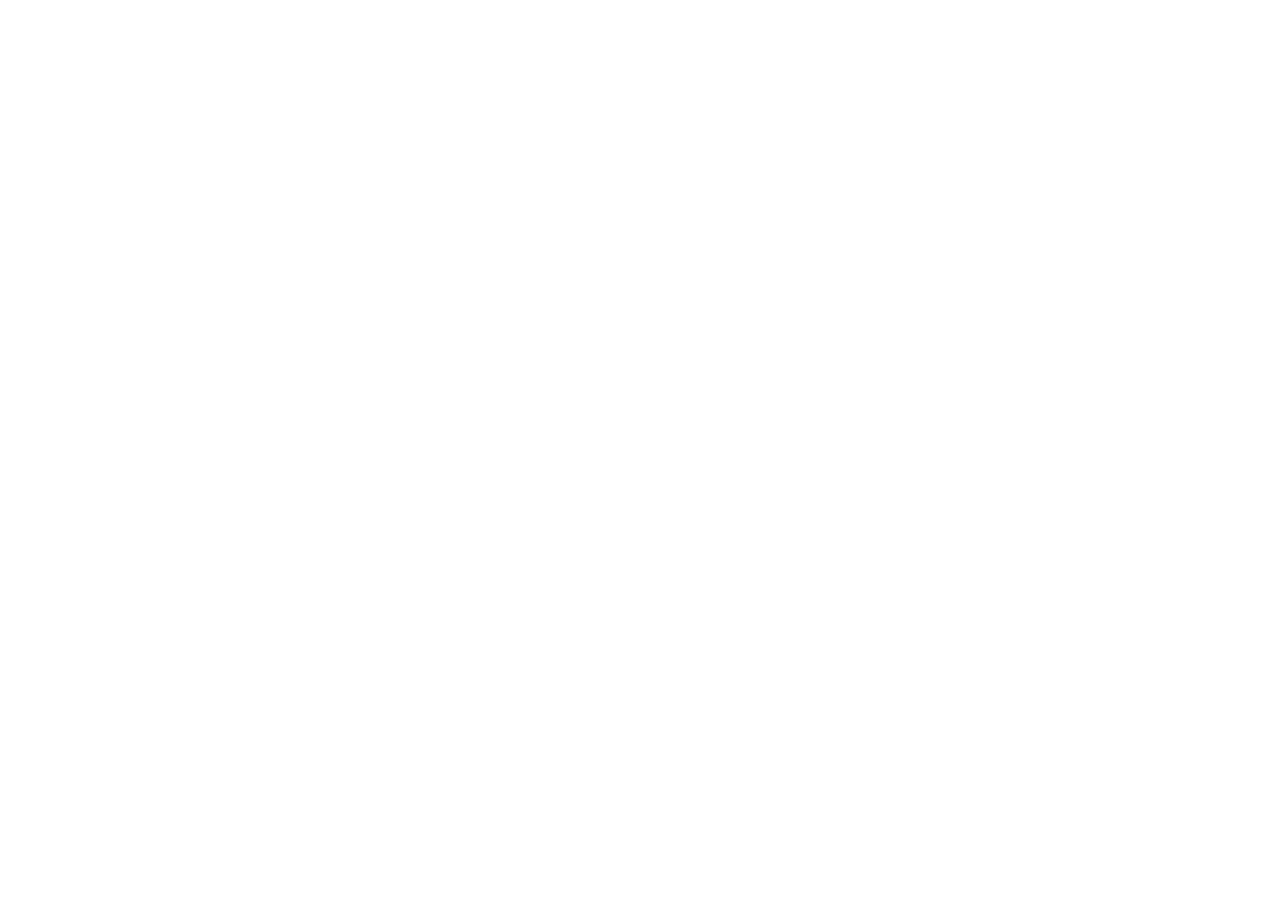
==== index.html @ f959beba "commit inicial" ====
<!DOCTYPE html>
<html lang="en">
    <head>
        <meta charset="utf-8">
        <meta name="Sudoku game" content="Html Sudoku grid">
        <meta name="viewport" content="width=device-width, initial-scale=1">
        <title>Sudoku</title>
        <link rel="stylesheet" href="css/styles.css">        
    </head>

    <body>
        
        <script src="javascript/script.js"></script>
    </body>
</html>
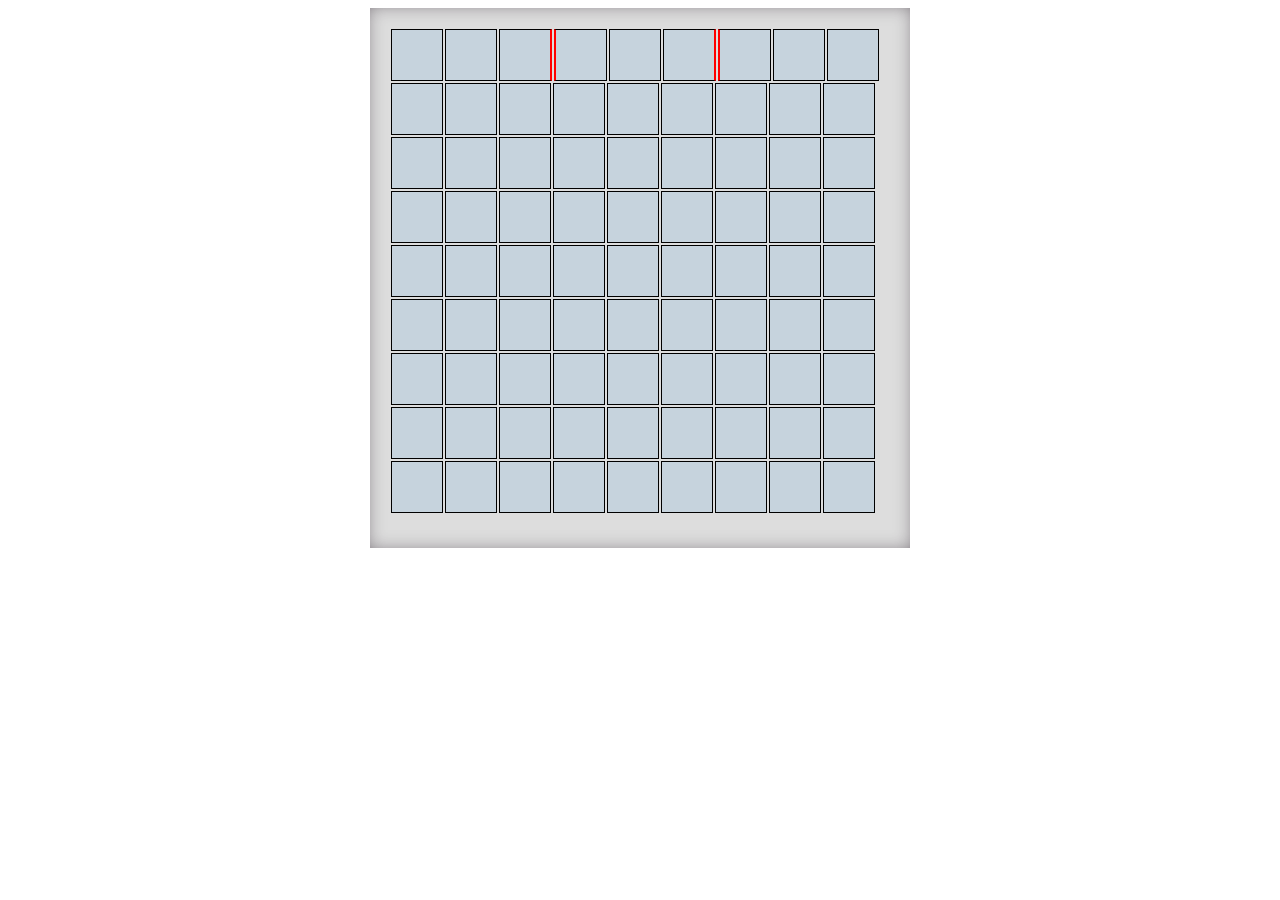
==== commit 870c640d: "commit inicial" ====
--- a/index.html
+++ b/index.html
@@ -10,6 +10,10 @@
 
     <body>
         
+        <div id="main_grid">
+
+        </div>
+
         <script src="javascript/script.js"></script>
     </body>
 </html>--- a/css/styles.css
+++ b/css/styles.css
@@ -0,0 +1,31 @@
+#main_grid {
+    background:#dddddd;
+      width:500px;
+      height:500px;
+      padding:20px;
+      margin:0px auto;    
+    box-shadow: inset 0px 0px 20px -6px rgba(97,89,97,1);
+  }
+
+.square {
+    background-color: #c6d3dd;
+      width:44px;
+      height:44px;
+      float:left;
+      margin:1px;
+      padding:3px;
+      font-size:64px;
+      border: 1px solid black;
+  }
+
+  .border-right{
+    border-width: 1px 2px 1px 1px;
+    border-style: solid;
+    border-right-color: red;
+  }
+
+  .border-left{
+    border-width: 1px 1px 1px 2px;
+    border-style: solid;
+    border-left-color: red;
+  }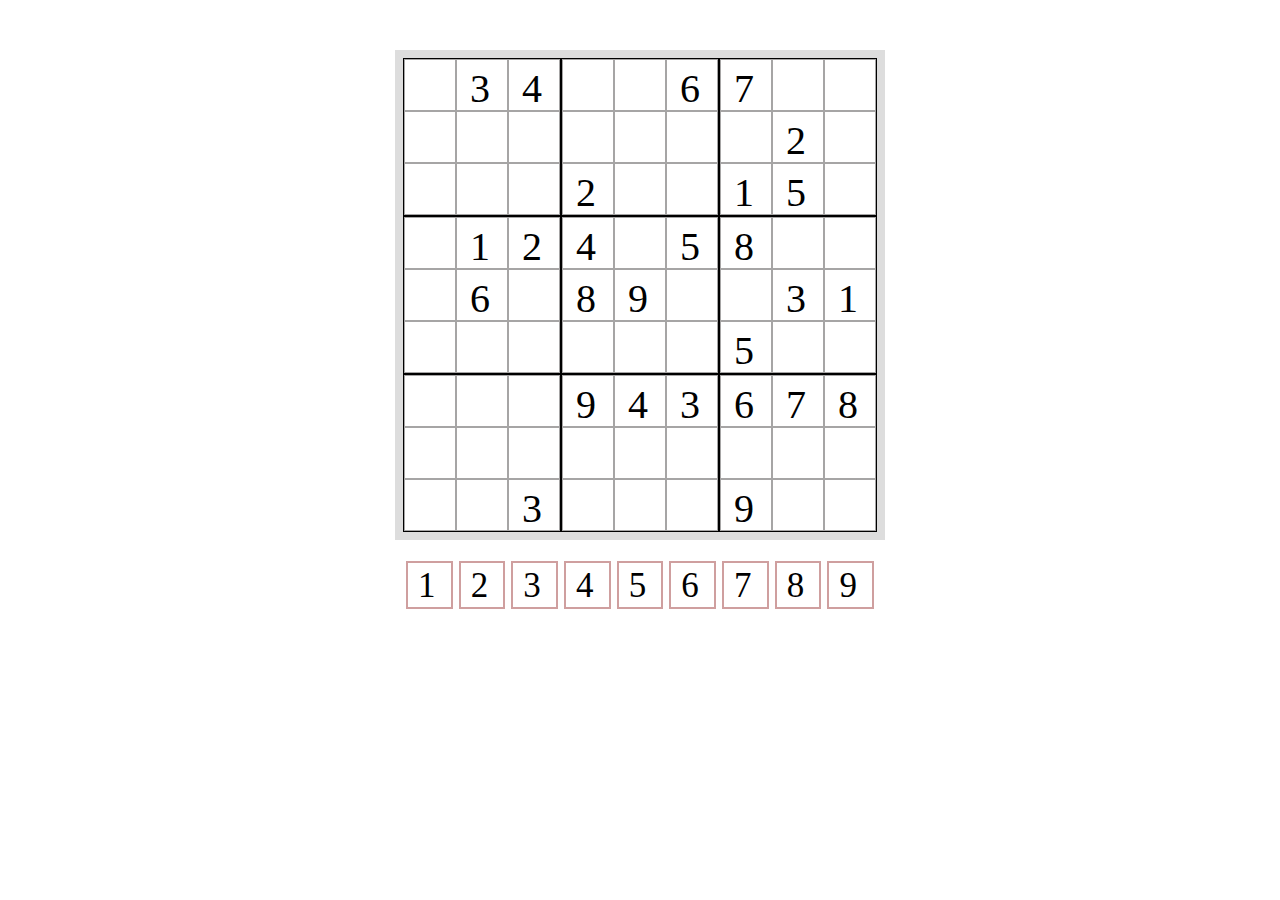
==== commit b01e356c: "eventos" ====
--- a/index.html
+++ b/index.html
@@ -11,7 +11,18 @@
     <body>
         
         <div id="main_grid">
+        </div>
 
+        <div class="keyboard">
+            <div class="key-num" value = "1">1</div>
+            <div class="key-num" value = "2">2</div>
+            <div class="key-num" value = "3">3</div>
+            <div class="key-num" value = "4">4</div>
+            <div class="key-num" value = "5">5</div>
+            <div class="key-num" value = "6">6</div>
+            <div class="key-num" value = "7">7</div>
+            <div class="key-num" value = "8">8</div>
+            <div class="key-num" value = "9">9</div>
         </div>
 
         <script src="javascript/script.js"></script>
--- a/css/styles.css
+++ b/css/styles.css
@@ -1,21 +1,37 @@
 #main_grid {
     background:#dddddd;
-      width:500px;
-      height:500px;
-      padding:20px;
-      margin:0px auto;    
-    box-shadow: inset 0px 0px 20px -6px rgba(97,89,97,1);
+    width:474px;
+    height:474px;
+    padding:8px;
+    margin:50px auto 10px auto;        
   }
 
-.square {
-    background-color: #c6d3dd;
-      width:44px;
-      height:44px;
-      float:left;
-      margin:1px;
-      padding:3px;
-      font-size:64px;
-      border: 1px solid black;
+.digit {
+    background-color: #ffffff;
+    width:44px;
+    height:44px;
+    float:left;
+    margin:0px;
+    padding:3px;
+    font-size:40px;
+    border: 1px solid rgba(68, 66, 66, 0.473);
+  }
+
+  .block {
+    /* background-color: #79b48d; */
+    width:156px;
+    height:156px;
+    float:left;
+    margin:0px;
+    padding:0px;    
+    border: 1px solid black;
+  }
+
+  .num{
+    font-size:auto;
+    float: center;
+    margin:0px;
+    padding:2px 10px; 
   }
 
   .border-right{
@@ -28,4 +44,71 @@
     border-width: 1px 1px 1px 2px;
     border-style: solid;
     border-left-color: red;
+  }
+
+  .keyboard{   
+    display: flex;
+    flex-direction: row;
+    justify-content: space-around;
+    width:474px;
+    height:50px;
+    padding:8px;
+    margin:5px auto;
+    /* border: 1px solid black; */
+  }
+
+  .key-num{
+    background-color: #ffffff;
+    width:38px;
+    height:38px;    
+    margin:3px;
+    padding:3px 10px;
+    font-size:35px;
+    border: 2px solid rgba(153, 53, 53, 0.473);
+  }
+
+  @media (max-width: 600px) {
+    #main_grid {
+      background:#dddddd;
+      width:285px;
+      height:285px;
+      width: device-width;
+      height: device-width;
+      padding:0px;
+      margin:50px auto;    
+      box-shadow: inset 0px 0px 20px -6px rgba(97,89,97,1);
+    }
+  
+  .digit {
+      background-color: #ffffff;
+      width:25px;
+      height:25px;
+      /* width: (device-width/9) - 6px;
+      height: (device-width/9) - 6px; */
+      float:left;
+      margin:0px;
+      padding:2px;
+      font-size:20px;
+      border: 1px solid rgb(153, 134, 134);
+    }
+  
+    .block {
+      /* background-color: #79b48d; */
+      width:93px;
+      height:93px;
+      /* width: device-width/3 - 2px;
+      height: device-width/3 - 2px; */
+      float:left;
+      margin:0px;
+      padding:0px;    
+      border: 1px solid black;
+    }
+  
+    .num{
+      font-size:auto;
+      float: center;
+      margin:0px;
+      padding:2px 7px; 
+    }
+  
   }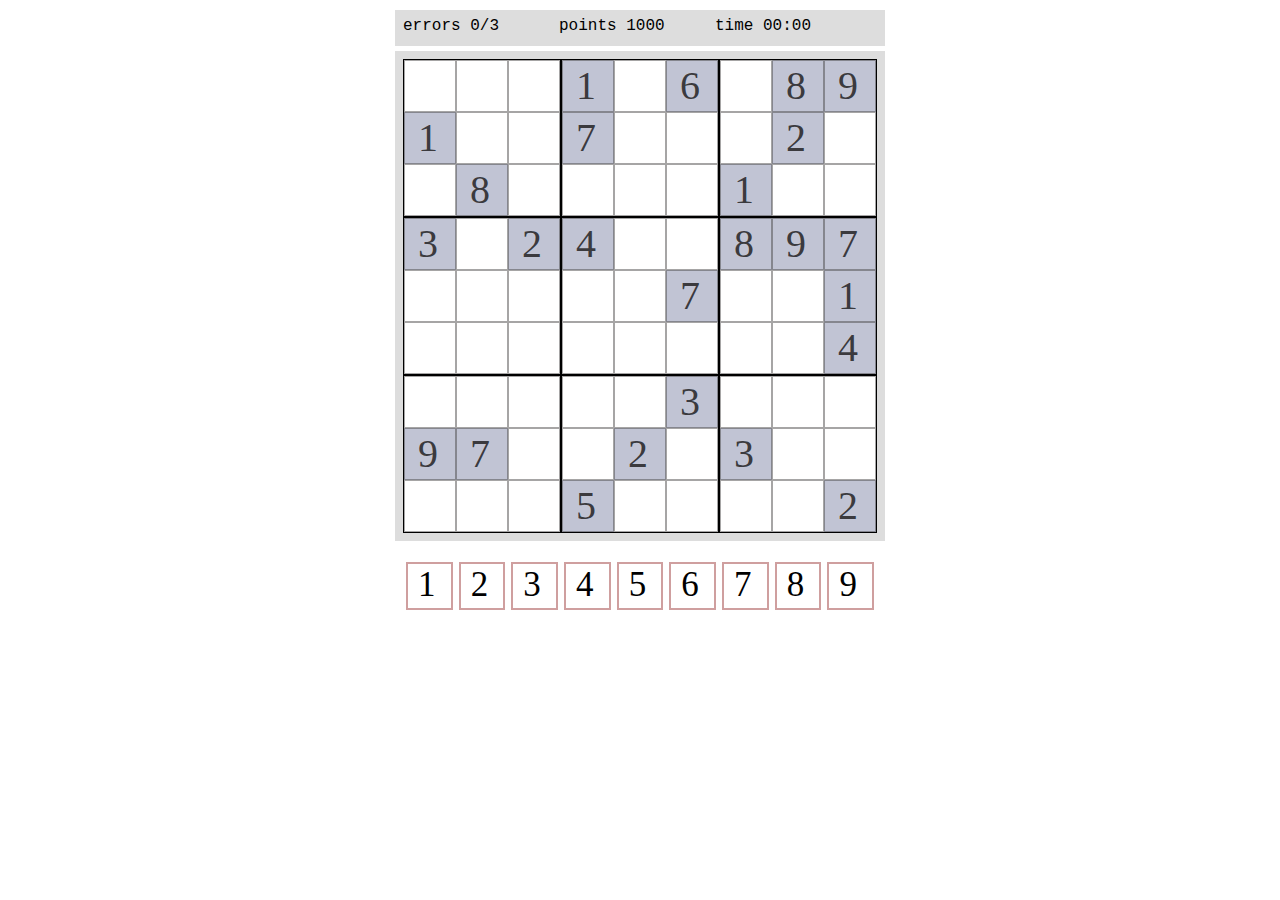
==== commit 0ef555a7: "valida partida final" ====
--- a/index.html
+++ b/index.html
@@ -5,11 +5,30 @@
         <meta name="Sudoku game" content="Html Sudoku grid">
         <meta name="viewport" content="width=device-width, initial-scale=1">
         <title>Sudoku</title>
-        <link rel="stylesheet" href="css/styles.css">        
+        <link rel="stylesheet" href="css/styles.css">
+        <link href="css/reset.css" type="text/css" rel="stylesheet">
+        <!-- <link href="css/bootstrap.min.css" type="text/css" rel="stylesheet">
+        <link href="css/main.css" type="text/css" rel="stylesheet">
+        <link rel="stylesheet" href="https://maxcdn.bootstrapcdn.com/bootstrap/3.4.0/css/bootstrap.min.css"> -->
+
+        
     </head>
 
     <body>
-        
+        <div id = "header">
+            <div class = "top-board">
+                errors <label id = "num-error">0/3</label>
+            </div>
+
+            <div class = "top-board">
+                    points <label id = "num-error">1000</label>
+                </div>
+
+            <div class = "top-board">
+                time <label id = "time">00:00</label>
+            </div>
+        </div>
+
         <div id="main_grid">
         </div>
 
@@ -23,8 +42,10 @@
             <div class="key-num" value = "7">7</div>
             <div class="key-num" value = "8">8</div>
             <div class="key-num" value = "9">9</div>
-        </div>
+        </div>        
 
+        <!-- <script src="https://ajax.googleapis.com/ajax/libs/jquery/3.4.1/jquery.min.js"></script>
+        <script src="https://maxcdn.bootstrapcdn.com/bootstrap/3.4.0/js/bootstrap.min.js"></script> -->
         <script src="javascript/script.js"></script>
     </body>
 </html>--- a/css/styles.css
+++ b/css/styles.css
@@ -3,7 +3,7 @@
     width:474px;
     height:474px;
     padding:8px;
-    margin:50px auto 10px auto;        
+    margin:5px auto 10px auto;        
   }
 
 .digit {
@@ -14,10 +14,23 @@
     margin:0px;
     padding:3px;
     font-size:40px;
+    color: rgba(26, 30, 231, 0.815);
     border: 1px solid rgba(68, 66, 66, 0.473);
   }
 
-  .block {
+  .digit-non-clickable {
+    background-color: #bec1d3ec;
+    width:44px;
+    height:44px;
+    float:left;
+    margin:0px;
+    padding:3px;
+    font-size:40px;
+    color: rgba(40, 39, 41, 0.884);
+    border: 1px solid rgba(68, 66, 66, 0.473);
+  }
+
+.block {
     /* background-color: #79b48d; */
     width:156px;
     height:156px;
@@ -27,7 +40,15 @@
     border: 1px solid black;
   }
 
-  .num{
+.num-alert{
+    font-size:auto;
+    float: center;
+    color:red;
+    margin:0px;
+    padding:2px 10px; 
+  }
+
+.num{
     font-size:auto;
     float: center;
     margin:0px;
@@ -67,6 +88,36 @@
     border: 2px solid rgba(153, 53, 53, 0.473);
   }
 
+  #header{
+    background:#dddddd;
+    width:474px;
+    height:20px;
+    padding:8px;
+    margin:10px auto 2px auto; 
+  }
+
+  .top-board {
+    /* background-color: #79b48d; */
+    width:156px;
+    height:20px;
+    float:left;
+    margin:0px;
+    padding:0px;  
+    font-family: 'Courier New', Courier, monospace;  
+    /* border: 1px solid black; */
+  }
+
+  #chronometer {
+    /* background-color: #79b48d; */
+    width:156px;
+    height:20px;
+    float:left;
+    margin:0px;
+    padding:0px;  
+    font-family: 'Courier New', Courier, monospace;  
+    /* border: 1px solid black; */
+  }
+
   @media (max-width: 600px) {
     #main_grid {
       background:#dddddd;
@@ -80,6 +131,19 @@
     }
   
   .digit {
+      background-color: #ffffff;
+      width:25px;
+      height:25px;
+      /* width: (device-width/9) - 6px;
+      height: (device-width/9) - 6px; */
+      float:left;
+      margin:0px;
+      padding:2px;
+      font-size:20px;
+      border: 1px solid rgb(153, 134, 134);
+    }
+
+    .digit-non-clickable {
       background-color: #ffffff;
       width:25px;
       height:25px;
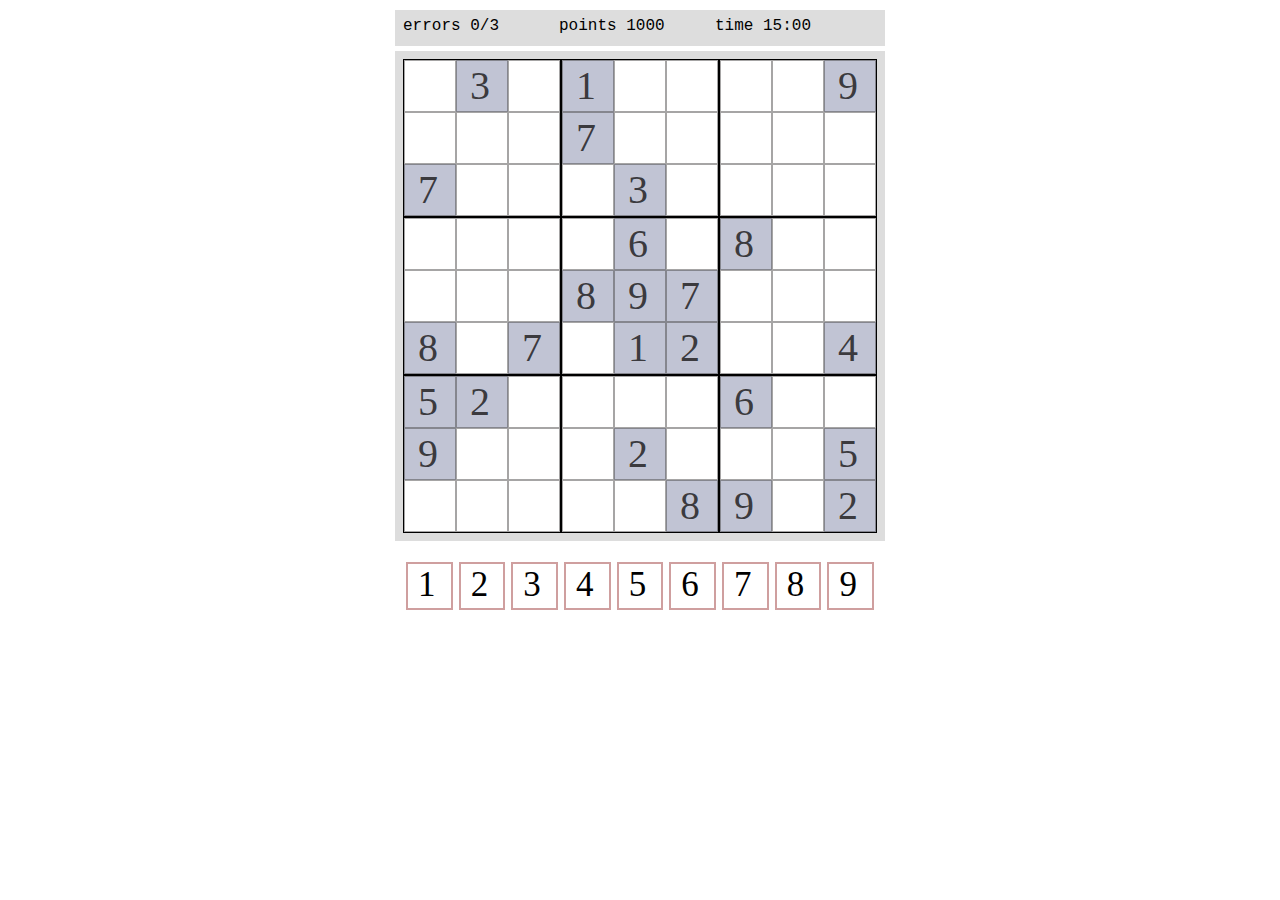
==== commit ad7674a9: "tela de tempo" ====
--- a/index.html
+++ b/index.html
@@ -21,11 +21,11 @@
             </div>
 
             <div class = "top-board">
-                    points <label id = "num-error">1000</label>
+                    points <label id = "points">1000</label>
                 </div>
 
             <div class = "top-board">
-                time <label id = "time">00:00</label>
+                time <label id = "time">15:00</label>
             </div>
         </div>
 
@@ -42,7 +42,11 @@
             <div class="key-num" value = "7">7</div>
             <div class="key-num" value = "8">8</div>
             <div class="key-num" value = "9">9</div>
-        </div>        
+        </div>       
+        
+        <div id="new-key">
+
+        </div>
 
         <!-- <script src="https://ajax.googleapis.com/ajax/libs/jquery/3.4.1/jquery.min.js"></script>
         <script src="https://maxcdn.bootstrapcdn.com/bootstrap/3.4.0/js/bootstrap.min.js"></script> -->
--- a/css/styles.css
+++ b/css/styles.css
@@ -115,6 +115,38 @@
     margin:0px;
     padding:0px;  
     font-family: 'Courier New', Courier, monospace;  
+    /* border: 1px solid black; */
+  }
+
+  .new-key{
+    position:absolute;
+    width: 100px;
+    height: 100px;
+    
+    border: 1px solid black;
+  }
+
+  .window-times-up{
+    position:absolute;
+    background:#ddddddc7;
+    width:474px;
+    height:474px;
+    padding:0px;    
+    margin:0px auto 10px auto;   
+  }
+
+  .window-times-la {
+    /* background-color: #79b48d; */
+    width:452px;
+    height:156px;
+    text-justify: distribute;
+    text-align: center;
+    float:left;
+    color: brown;
+    margin:0px;
+    padding:40px 10px;    
+    font-family: 'Courier New', Courier, monospace;  
+    font-size: 48px;
     /* border: 1px solid black; */
   }
 
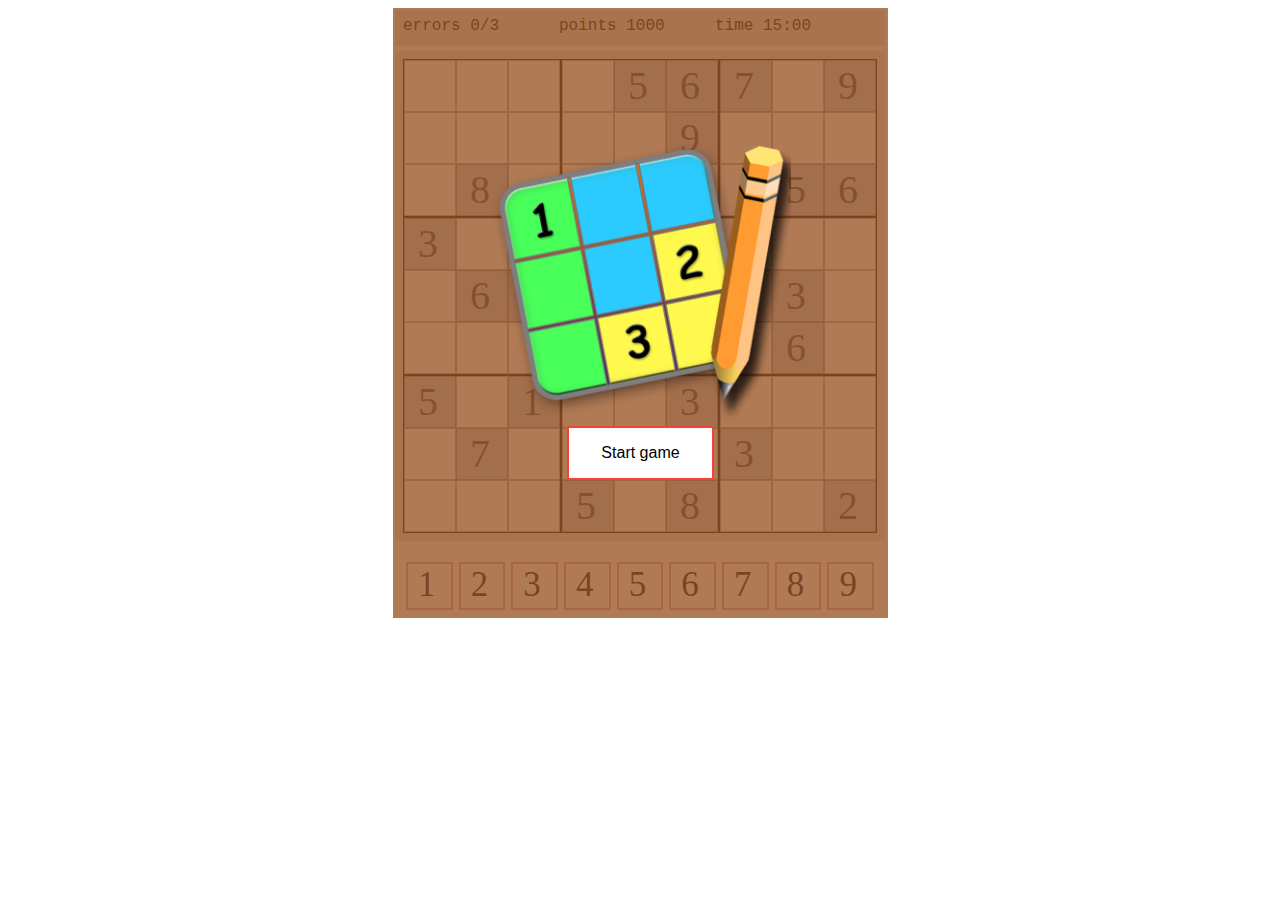
==== commit d0ce0e19: "quase la" ====
--- a/index.html
+++ b/index.html
@@ -13,9 +13,34 @@
 
         
     </head>
+    
 
     <body>
         <div id = "header">
+            <div id = 'window-init' class = 'window-init-game'>
+                <div class = 'img-init'>
+                </div>
+
+                <button id = "btn-init" class="button button3">Start game</button>
+
+            </div>
+
+            <div id = 'window-win' class = 'window-init-game hidden-section'>
+                <div class = 'img-win'>                    
+                </div>
+
+                <button id = "btn-new-game" class='button button3' a href = "index.html">Restart game</button>
+
+            </div>
+
+            <div id = 'window-error' class = 'window-init-game hidden-section'>
+                    <div class = 'img-error'>                    
+                    </div>
+    
+                    <button id = "btn-new-game" class='button button3' a href = "index.html">Restart game</button>
+    
+                </div>
+
             <div class = "top-board">
                 errors <label id = "num-error">0/3</label>
             </div>
@@ -30,6 +55,7 @@
         </div>
 
         <div id="main_grid">
+            
         </div>
 
         <div class="keyboard">
--- a/css/styles.css
+++ b/css/styles.css
@@ -137,6 +137,7 @@
 
   .window-times-la {
     /* background-color: #79b48d; */
+    
     width:452px;
     height:156px;
     text-justify: distribute;
@@ -149,6 +150,96 @@
     font-size: 48px;
     /* border: 1px solid black; */
   }
+
+  .window-init-game{
+    display: flex;
+    justify-content: center;
+    align-items: center;
+    flex-direction: column;
+    
+    position:absolute;
+    /* background-image: url("/images/images.jpeg"); */
+    /* background-size: 400px 495px;  */
+    
+    /* background-repeat: no-repeat; */
+    background-color: #9b5627c9;
+    width:495px;
+    height:610px;
+    padding:0px;    
+    margin:-10px;       
+  }
+
+  
+
+  .btn-init {
+    background-color: #4CAF50; /* Green */
+    border: none;
+    color: white;
+    padding: 15px 32px;
+    text-align: center;
+    text-decoration: none;
+    display: inline-block;
+    width: 200px;
+    font-size: 16px;
+    margin: 35px 160px;
+    cursor: pointer;
+  }
+
+  .img-init{    
+    background-image: url("/images/sudoku.png");     
+    background-repeat: no-repeat;
+    /* background-color: #cacacaf5; */
+    background-size: 300px 280px;
+    width:300px;
+    height:280px;
+    padding:0px;   
+    /* border: 1px solid gray;     */
+    
+  }
+
+  .img-win{    
+    background-image: url("/images/win.png");     
+    background-repeat: no-repeat;
+    /* background-color: #cacacaf5; */
+    background-size: 300px 280px;
+    width:300px;
+    height:280px;
+    padding:0px;   
+    /* border: 1px solid gray;     */
+    
+  }
+
+  .hidden-section {
+    display: none;
+ 
+  }
+
+  .button {
+    background-color: #4CAF50; /* Green */
+    border: none;
+    color: white;
+    padding: 16px 32px;
+    text-align: center;
+    text-decoration: none;
+    display: inline-block;
+    font-size: 16px;
+    margin: 4px 2px;
+    -webkit-transition-duration: 0.4s; /* Safari */
+    transition-duration: 0.4s;
+    cursor: pointer;
+  }
+
+  .button3 {
+    background-color: white; 
+    color: black; 
+    border: 2px solid #f44336;
+  }
+
+  .button3:hover {
+    background-color: #f44336;
+    color: white;
+  }
+  
 
   @media (max-width: 600px) {
     #main_grid {
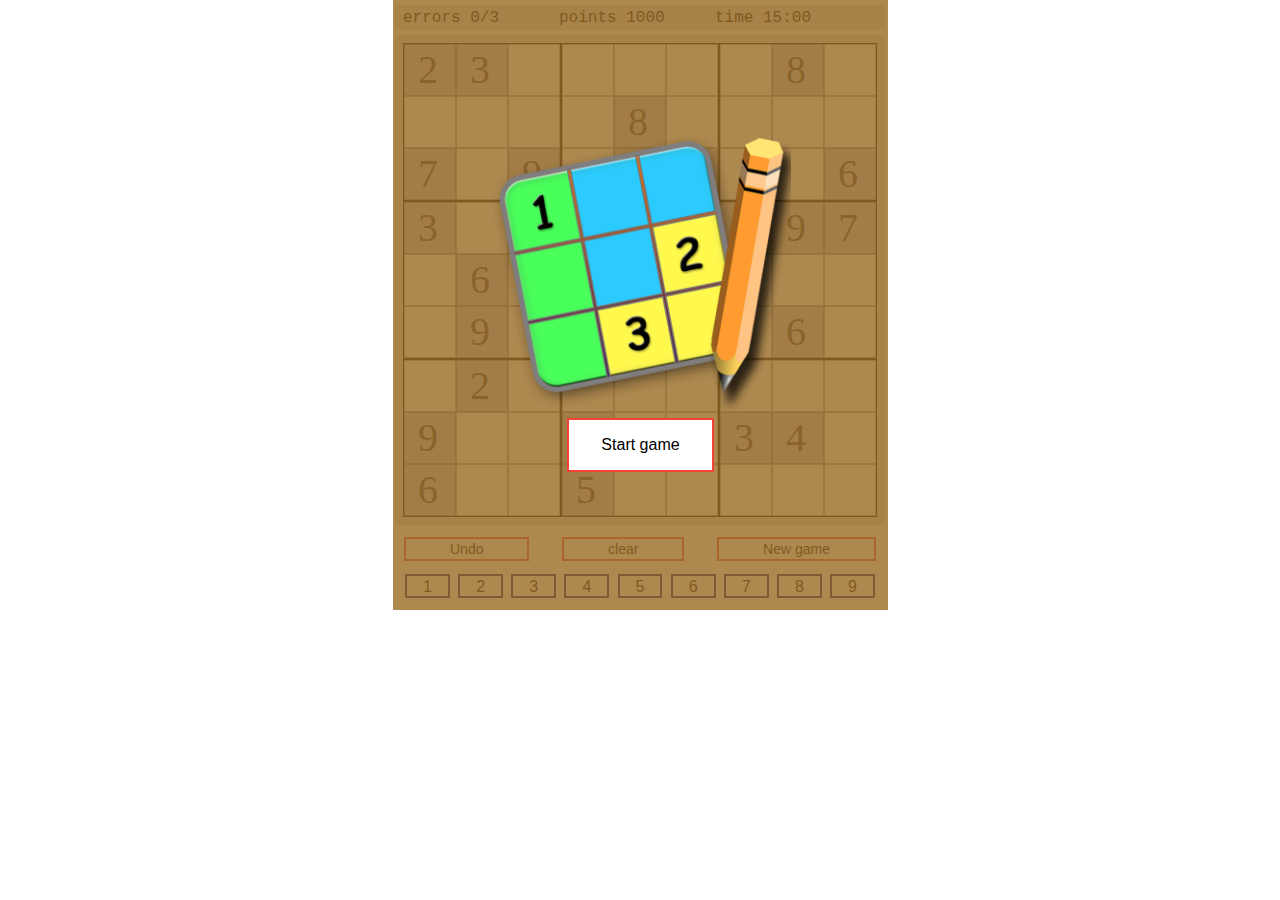
==== commit 8d8776da: "v1" ====
--- a/index.html
+++ b/index.html
@@ -33,13 +33,24 @@
 
             </div>
 
+            <div id = 'window-time-up' class = 'window-init-game hidden-section'>
+                <div class = 'img-timeup'>                    
+                </div>
+
+                <button id = "btn-new-game-time" class='button button3' a href = "index.html">Restart game</button>
+
+            </div>
+
             <div id = 'window-error' class = 'window-init-game hidden-section'>
                     <div class = 'img-error'>                    
                     </div>
+
+                    <div id = 'num-errors'>
+
+                    </div>
     
-                    <button id = "btn-new-game" class='button button3' a href = "index.html">Restart game</button>
-    
-                </div>
+                    <button id = "btn-error-new-game" class='button button3' a href = "index.html">Restart game</button>    
+            </div>
 
             <div class = "top-board">
                 errors <label id = "num-error">0/3</label>
@@ -58,7 +69,13 @@
             
         </div>
 
-        <div class="keyboard">
+        <div class = "keyboard">
+            <button id = "btn-undo" class="button-s button3-s">Undo</button>
+            <button id = "btn-reset" class="button-s button3-s">clear</button>
+            <button id = "btn-new" class="button-s button3-s">New game</button>
+        </div>
+
+        <!-- <div class="keyboard">
             <div class="key-num" value = "1">1</div>
             <div class="key-num" value = "2">2</div>
             <div class="key-num" value = "3">3</div>
@@ -68,7 +85,19 @@
             <div class="key-num" value = "7">7</div>
             <div class="key-num" value = "8">8</div>
             <div class="key-num" value = "9">9</div>
-        </div>       
+        </div>        -->
+
+        <div class="keyboard">
+            <button class="button-k button3-k">1</button>
+            <button class="button-k button3-k">2</button>
+            <button class="button-k button3-k">3</button>
+            <button class="button-k button3-k">4</button>
+            <button class="button-k button3-k">5</button>
+            <button class="button-k button3-k">6</button>
+            <button class="button-k button3-k">7</button>
+            <button class="button-k button3-k">8</button>
+            <button class="button-k button3-k">9</button>
+        </div> 
         
         <div id="new-key">
 
--- a/css/styles.css
+++ b/css/styles.css
@@ -3,7 +3,7 @@
     width:474px;
     height:474px;
     padding:8px;
-    margin:5px auto 10px auto;        
+    margin:5px auto 1px auto;        
   }
 
 .digit {
@@ -67,18 +67,29 @@
     border-left-color: red;
   }
 
+  /* .keyboard{   
+    display: flex;
+    flex-direction: row;
+    justify-content: space-around;
+    width:474px;
+    height:50px;
+    padding:8px;
+    margin:5px auto;
+    border: 1px solid black; 
+  } */
+
   .keyboard{   
     display: flex;
     flex-direction: row;
-    justify-content: space-around;
-    width:474px;
-    height:50px;
-    padding:8px;
-    margin:5px auto;
+    justify-content: space-between;
+    width:474px;
+    height:20px;
+    padding:8px;  
+    margin:2px auto;  
     /* border: 1px solid black; */
   }
 
-  .key-num{
+  /* .key-num{
     background-color: #ffffff;
     width:38px;
     height:38px;    
@@ -86,14 +97,14 @@
     padding:3px 10px;
     font-size:35px;
     border: 2px solid rgba(153, 53, 53, 0.473);
-  }
+  } */
 
   #header{
     background:#dddddd;
     width:474px;
-    height:20px;
-    padding:8px;
-    margin:10px auto 2px auto; 
+    height:15px;
+    padding:5px 8px;
+    margin:5px auto 2px auto; 
   }
 
   .top-board {
@@ -121,8 +132,7 @@
   .new-key{
     position:absolute;
     width: 100px;
-    height: 100px;
-    
+    height: 100px;    
     border: 1px solid black;
   }
 
@@ -151,7 +161,32 @@
     /* border: 1px solid black; */
   }
 
+  #num-errors{
+    color: rgba(255, 255, 255, 0.829);
+    font-family: 'Courier New', Courier, monospace;  
+    font-size: 40px;
+    padding:40px 10px;
+  }
+
   .window-init-game{
+    display: flex;
+    justify-content: center;
+    align-items: center;
+    flex-direction: column;
+    
+    position:absolute;
+    /* background-image: url("/images/images.jpeg"); */
+    /* background-size: 400px 495px;  */
+    
+    /* background-repeat: no-repeat; */
+    background-color: #9b6d27d0;
+    width:495px;
+    height:610px;
+    padding:0px;    
+    margin:-10px;       
+  }
+
+  .window-time-up{
     display: flex;
     justify-content: center;
     align-items: center;
@@ -169,24 +204,8 @@
     margin:-10px;       
   }
 
-  
-
-  .btn-init {
-    background-color: #4CAF50; /* Green */
-    border: none;
-    color: white;
-    padding: 15px 32px;
-    text-align: center;
-    text-decoration: none;
-    display: inline-block;
-    width: 200px;
-    font-size: 16px;
-    margin: 35px 160px;
-    cursor: pointer;
-  }
-
-  .img-init{    
-    background-image: url("/images/sudoku.png");     
+  .img-timeup{    
+    background-image: url("../images/timeOver.png");     
     background-repeat: no-repeat;
     /* background-color: #cacacaf5; */
     background-size: 300px 280px;
@@ -197,8 +216,22 @@
     
   }
 
-  .img-win{    
-    background-image: url("/images/win.png");     
+  .btn-init {
+    background-color: #4CAF50; /* Green */
+    border: none;
+    color: white;
+    padding: 15px 32px;
+    text-align: center;
+    text-decoration: none;
+    display: inline-block;
+    width: 200px;
+    font-size: 16px;
+    margin: 35px 160px;
+    cursor: pointer;
+  }
+
+  .img-init{    
+    background-image: url("../images/sudoku.png");     
     background-repeat: no-repeat;
     /* background-color: #cacacaf5; */
     background-size: 300px 280px;
@@ -209,6 +242,30 @@
     
   }
 
+  .img-win{    
+    background-image: url("../images/win.png");     
+    background-repeat: no-repeat;
+    /* background-color: #cacacaf5; */
+    background-size: 300px 280px;
+    width:300px;
+    height:280px;
+    padding:0px;   
+    /* border: 1px solid gray;     */
+    
+  }
+
+  .img-error{    
+    background-image: url("../images/wrong.png");     
+    background-repeat: no-repeat;
+    /* background-color: #cacacaf5; */
+    background-size: 300px 280px;
+    width:300px;
+    height:280px;
+    padding:0px;   
+    /* border: 1px solid gray;     */
+    
+  }
+
   .hidden-section {
     display: none;
  
@@ -239,63 +296,60 @@
     background-color: #f44336;
     color: white;
   }
+
+  .button-k{
+    background-color: #4CAF50; /* Green */
+    border: none;
+    color: white;
+    padding: 2px 16px;
+    height: 24px;
+    text-align: center;
+    text-decoration: none;
+    display: inline-block;
+    font-size: 16px;
+    margin: 1px 2px;
+    -webkit-transition-duration: 0.4s; /* Safari */
+    transition-duration: 0.4s;
+    cursor: pointer;
+  }
+
+  .button3-k {
+    background-color: white; 
+    color: black; 
+    border: 2px solid #100974;
+  }
+
+  .button3-k:hover {
+    background-color: #100974;
+    color: white;
+  }
+
+  .button-s{
+    background-color: #4CAF50; /* Green */
+    border: none;
+    color: white;
+    padding: 2px 44px;
+    text-align: center;
+    text-decoration: none;
+    display: inline-block;
+    height: 24px;
+    font-size: 14px;
+    margin: 2px 1px;
+    -webkit-transition-duration: 0.4s; /* Safari */
+    transition-duration: 0.4s;
+    cursor: pointer;
+  }
+
+  .button3-s {
+    background-color: white; 
+    color: black; 
+    border: 2px solid #f44336;
+  }
+
+  .button3-s:hover {
+    background-color: #f44336;
+    color: white;
+  }
   
 
-  @media (max-width: 600px) {
-    #main_grid {
-      background:#dddddd;
-      width:285px;
-      height:285px;
-      width: device-width;
-      height: device-width;
-      padding:0px;
-      margin:50px auto;    
-      box-shadow: inset 0px 0px 20px -6px rgba(97,89,97,1);
-    }
-  
-  .digit {
-      background-color: #ffffff;
-      width:25px;
-      height:25px;
-      /* width: (device-width/9) - 6px;
-      height: (device-width/9) - 6px; */
-      float:left;
-      margin:0px;
-      padding:2px;
-      font-size:20px;
-      border: 1px solid rgb(153, 134, 134);
-    }
-
-    .digit-non-clickable {
-      background-color: #ffffff;
-      width:25px;
-      height:25px;
-      /* width: (device-width/9) - 6px;
-      height: (device-width/9) - 6px; */
-      float:left;
-      margin:0px;
-      padding:2px;
-      font-size:20px;
-      border: 1px solid rgb(153, 134, 134);
-    }
-  
-    .block {
-      /* background-color: #79b48d; */
-      width:93px;
-      height:93px;
-      /* width: device-width/3 - 2px;
-      height: device-width/3 - 2px; */
-      float:left;
-      margin:0px;
-      padding:0px;    
-      border: 1px solid black;
-    }
-  
-    .num{
-      font-size:auto;
-      float: center;
-      margin:0px;
-      padding:2px 7px; 
-    }
-  
-  }+  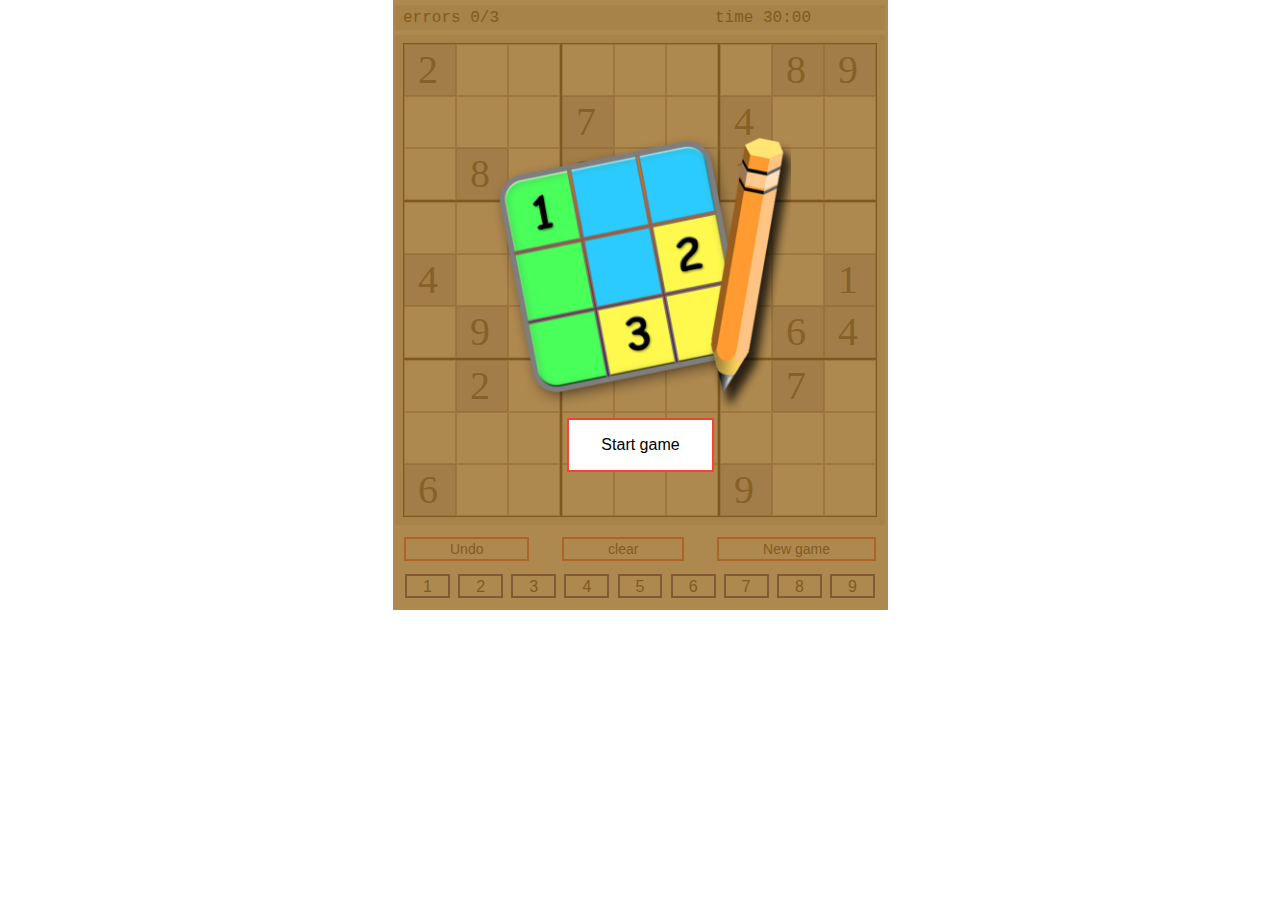
==== commit 90551f2f: "final" ====
--- a/index.html
+++ b/index.html
@@ -57,11 +57,11 @@
             </div>
 
             <div class = "top-board">
-                    points <label id = "points">1000</label>
-                </div>
+                <!-- points <label id = "points">1000</label> -->
+            </div>
 
             <div class = "top-board">
-                time <label id = "time">15:00</label>
+                time <label id = "time">30:00</label>
             </div>
         </div>
 
--- a/css/styles.css
+++ b/css/styles.css
@@ -14,7 +14,7 @@
     margin:0px;
     padding:3px;
     font-size:40px;
-    color: rgba(26, 30, 231, 0.815);
+    color: rgb(26, 30, 231);
     border: 1px solid rgba(68, 66, 66, 0.473);
   }
 
@@ -26,7 +26,7 @@
     margin:0px;
     padding:3px;
     font-size:40px;
-    color: rgba(40, 39, 41, 0.884);
+    color: rgb(40, 39, 41);
     border: 1px solid rgba(68, 66, 66, 0.473);
   }
 
